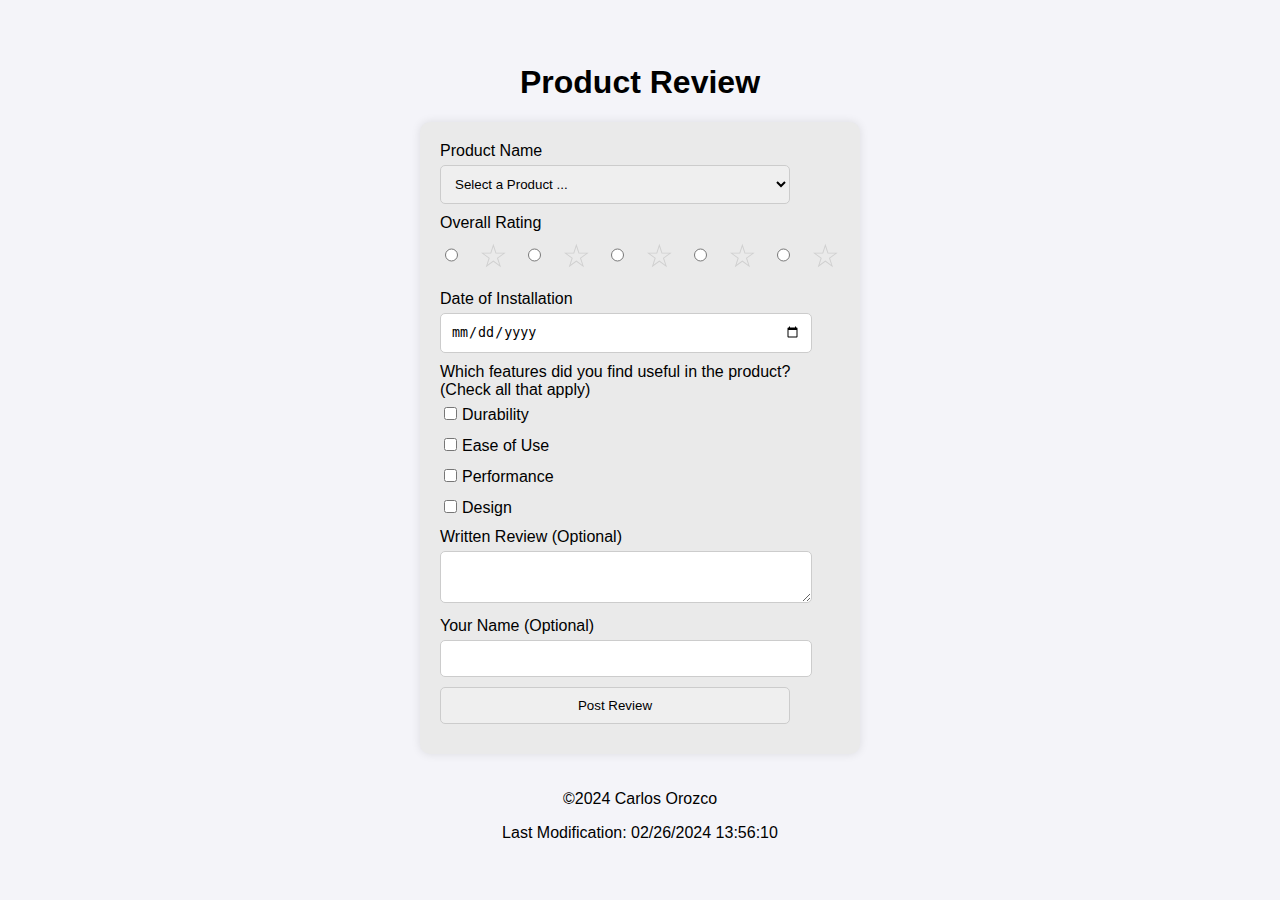
==== form.html @ 731b2463 "review form V1.0" ====
<!DOCTYPE html>
<html lang="en">
<head>
    <meta charset="UTF-8">
    <meta name="viewport" content="width=device-width, initial-scale=1.0">
    <title>Product Review</title>
    <link rel="stylesheet" href="styles/form.css">
    <script defer src="scripts/form.js"></script>
</head>
<body>
    <h1>Product Review</h1>
    <form method="get" action="review.html" id="product-review-form">
        <label for="product-name">Product Name</label>
        <select id="product-name" name="product-name" required>
            <option value="" disabled selected>Select a Product ...</option>
        </select>

        <label>Overall Rating</label>
        <div id="rating">
            <input type="radio" id="star5" name="rating" value="5" required><label for="star5">☆</label>
            <input type="radio" id="star4" name="rating" value="4"><label for="star4">☆</label>
            <input type="radio" id="star3" name="rating" value="3"><label for="star3">☆</label>
            <input type="radio" id="star2" name="rating" value="2"><label for="star2">☆</label>
            <input type="radio" id="star1" name="rating" value="1"><label for="star1">☆</label>
        </div>

        <label for="installation-date">Date of Installation</label>
        <input type="date" id="installation-date" name="installation-date" required>

        <label>Which features did you find useful in the product? (Check all that apply)</label>
        <label for="durability"><input type="checkbox" id="durability" name="features" value="durability">Durability</label>
        
        <label for="ease-of-use"><input type="checkbox" id="ease-of-use" name="features" value="ease-of-use">Ease of Use</label>
        
        <label for="performance"><input type="checkbox" id="performance" name="features" value="performance">Performance</label>
        
        <label for="design"><input type="checkbox" id="design" name="features" value="design">Design</label>

        <label for="review">Written Review (Optional)</label>
        <textarea id="review" name="review"></textarea>

        <label for="username">Your Name (Optional)</label>
        <input type="text" id="username" name="username">

        <input type="submit" value="Post Review">
    </form>

    <footer>
        <p>©2024 Carlos Orozco</p>
        <p>Last Modification: 02/26/2024 13:56:10</p>
    </footer>

    <script src="scripts.js"></script>
</body>
</html>
---- styles/form.css ----
body {
    font-family: Arial, sans-serif;
    background-color: #f4f4f9;
    margin: 0;
    padding: 0;
    display: flex;
    flex-direction: column;
    align-items: center;
    justify-content: center;
    height: 100vh;
}

form {
    background-color: #eaeaea;
    padding: 20px;
    border-radius: 10px;
    box-shadow: 0 0 10px rgba(0,0,0,0.1);
    max-width: 400px;
    width: 100%;
}

label {
    display: block;
    margin-bottom: 5px;
}

input[type="checkbox"], input[type="radio"] {
    width: auto;
    margin-right: 5px;
}

#rating {
    display: flex;
    justify-content: space-between;
    width: 100%;
    margin-bottom: 10px;
}

#rating label {
    font-size: 2rem;
    cursor: pointer;
    color: gold; /* Todas las estrellas inicialmente doradas */
    transition: color 0.3s; /* Transición suave de color */
}

#rating input:checked ~ label {
    color: red; /* Estrella seleccionada en rojo */
}

#rating input:not(:checked) ~ label {
    filter: grayscale(100%); /* Estrellas no seleccionadas en escala de grises */
}

#rating label:hover {
    color: gold; /* Estrellas no seleccionadas al pasar el ratón doradas */
    filter: none; /* Eliminar escala de grises al pasar el ratón */
}


footer {
    margin-top: 20px;
    text-align: center;
}

input, select, textarea {
    width: 100%;
    max-width: 350px; /* Adjusted max-width */
    padding: 10px;
    margin-bottom: 10px;
    border: 1px solid #ccc;
    border-radius: 5px;
}
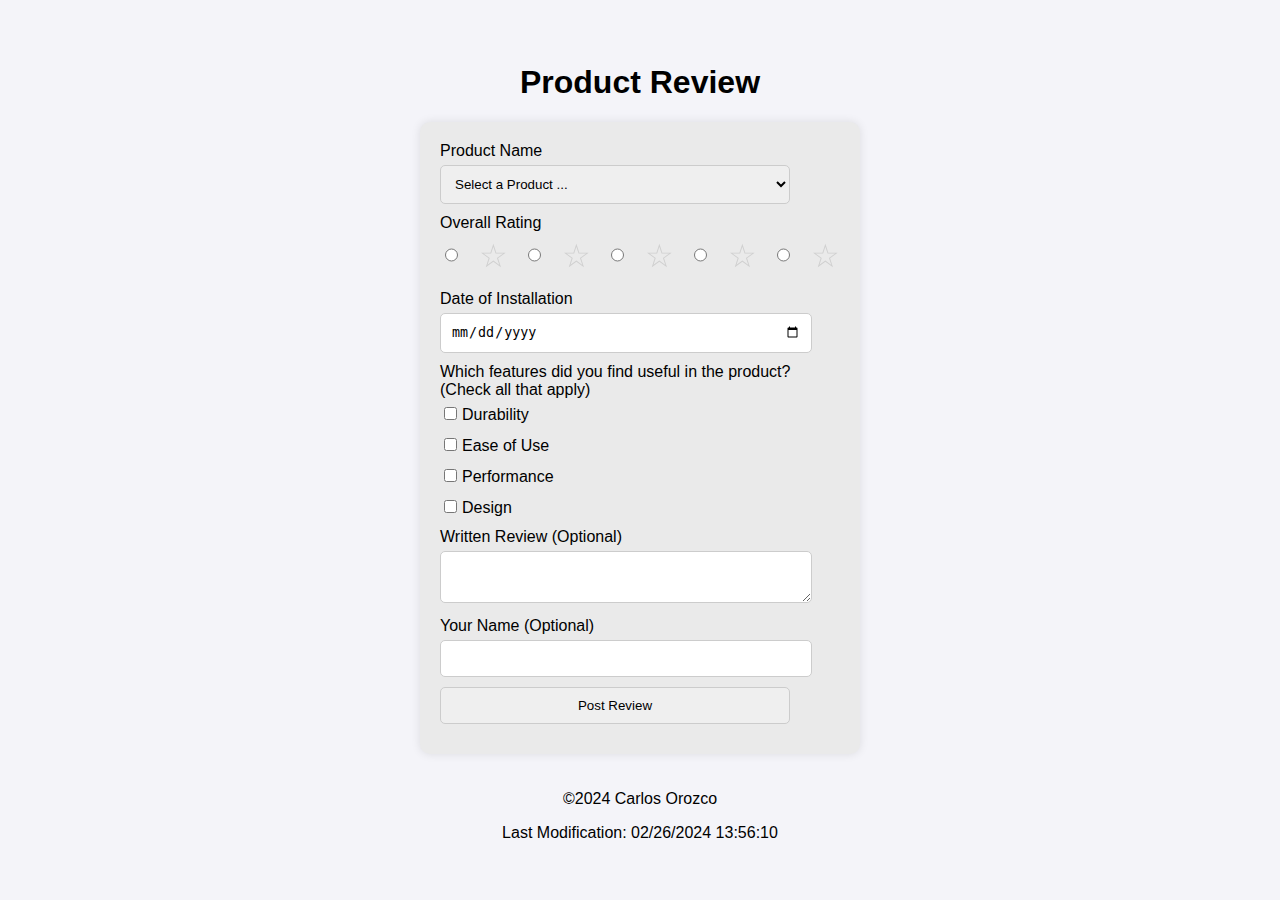
==== commit 9445c56b: "review form V1.1" ====
--- a/form.html
+++ b/form.html
@@ -3,6 +3,9 @@
 <head>
     <meta charset="UTF-8">
     <meta name="viewport" content="width=device-width, initial-scale=1.0">
+    <meta name="author" content="Carlos Orozco">
+    <meta name="description"
+        content="WDD 131 - Dynamic Web Fundamentals, made by: Carlos Orozco">
     <title>Product Review</title>
     <link rel="stylesheet" href="styles/form.css">
     <script defer src="scripts/form.js"></script>
